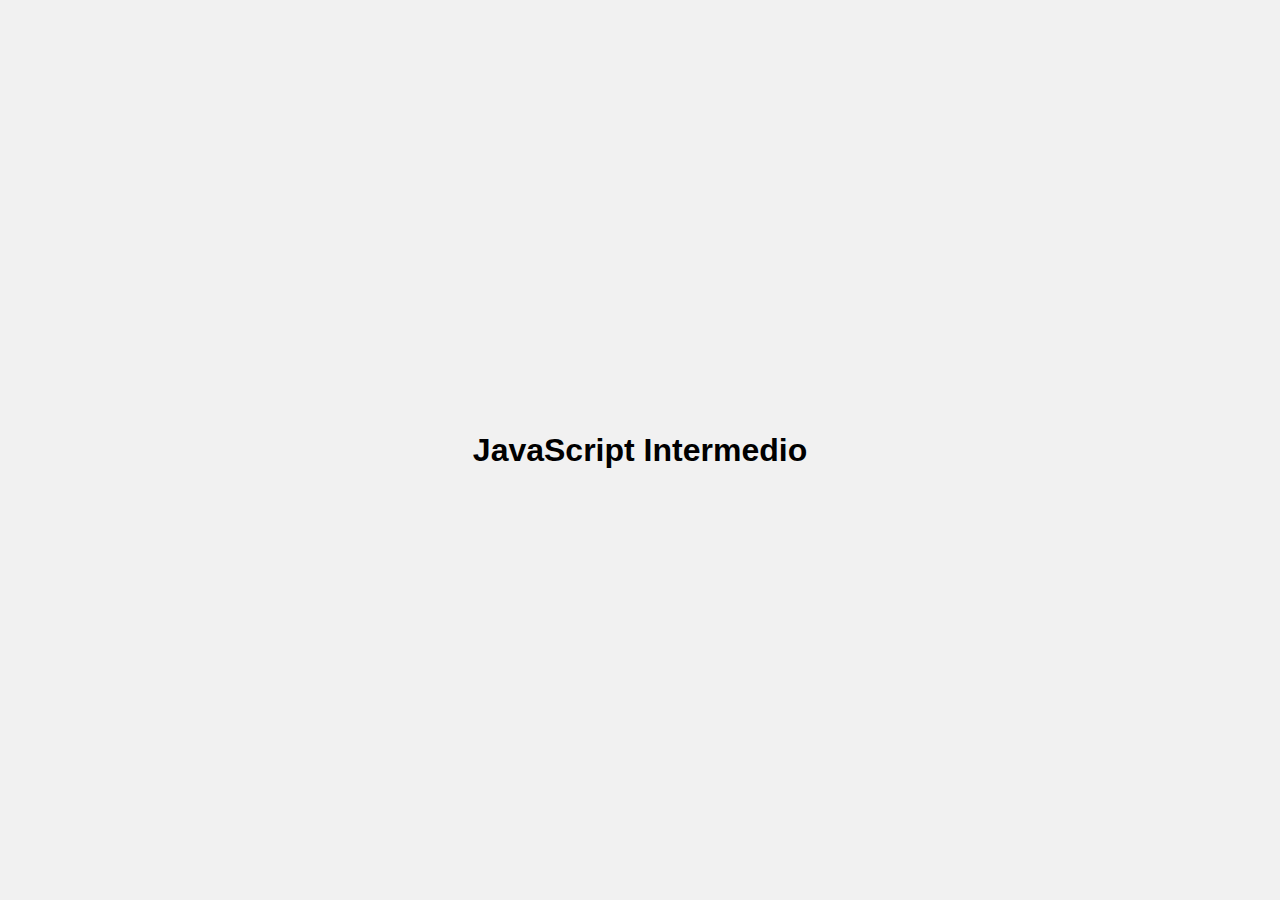
==== index.html @ 62fe091b "01 temporizadores" ====
<!DOCTYPE html>
<html lang="en">
<head>
    <meta charset="UTF-8">
    <meta name="viewport" content="width=device-width, initial-scale=1.0">
    <title>Práctica de Fundamentos JavaScript</title>
    <link rel="stylesheet" href="style.css">    
</head>
<body>
    <h1>JavaScript Intermedio</h1>

    <script type="module" src="./js/app.js"></script>
</body>
</html>
---- style.css ----
body {
    background-color: #f1f1f1;
    font-family: Arial, sans-serif;
    margin: 0;
    padding: 0;
    min-height: 100vh;
    display: flex;
    justify-content: center;
    align-items: center;
}
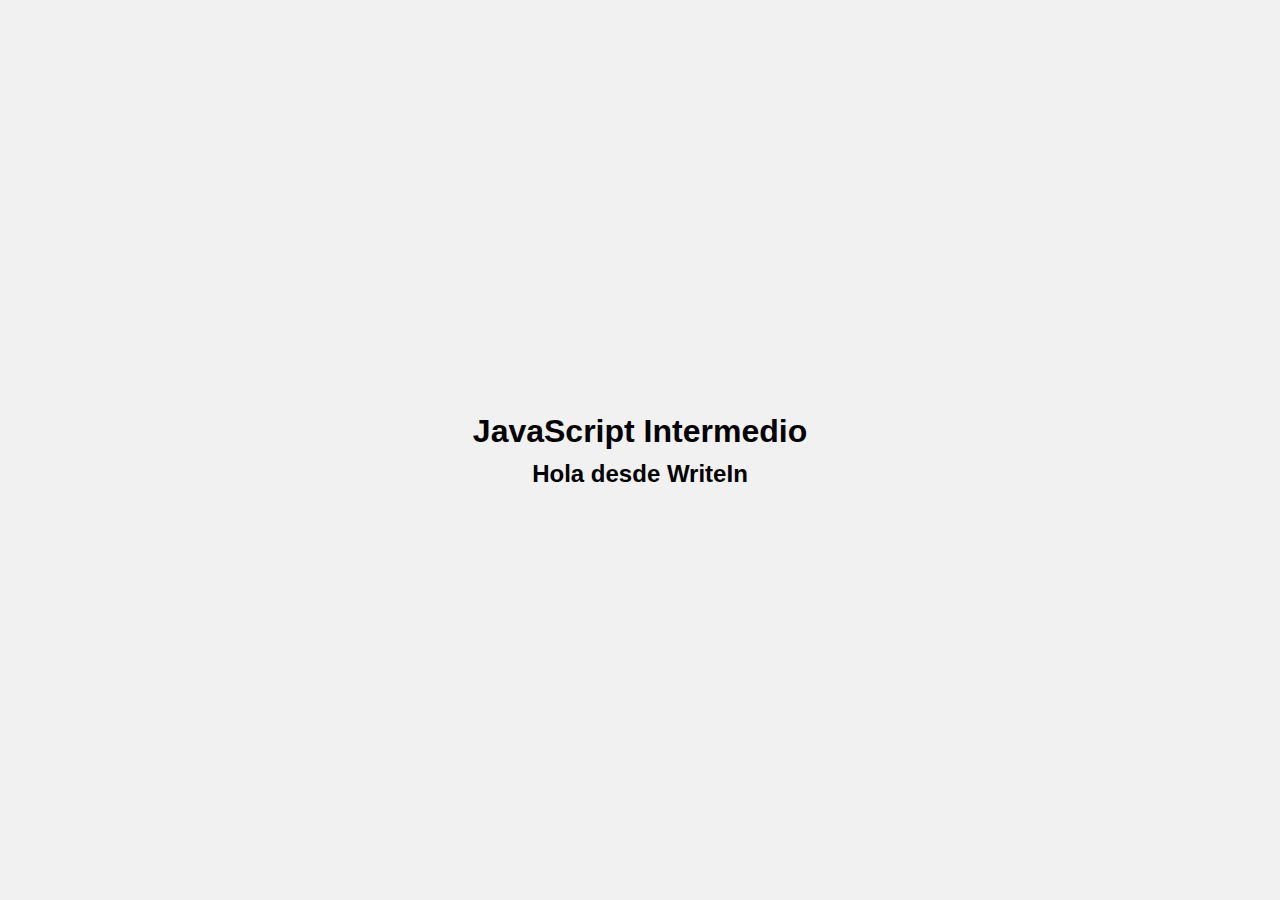
==== commit fe12f95e: "introducción al dom" ====
--- a/index.html
+++ b/index.html
@@ -9,6 +9,11 @@
 <body>
     <h1>JavaScript Intermedio</h1>
 
-    <script type="module" src="./js/app.js"></script>
+    <!-- <script type="module" src="./js/app.js"></script> -->
+    <!-- <script src="./js/14_this.js"></script> -->
+    <!-- <script src="./js/15_call_apply_bind.js"></script> -->
+    <!-- <script src="./js/16_json.js"></script> -->
+
+    <script src="./js_dom/01_introduccion.js"></script>
 </body>
 </html>--- a/style.css
+++ b/style.css
@@ -5,6 +5,12 @@
     padding: 0;
     min-height: 100vh;
     display: flex;
+    flex-direction: column;
     justify-content: center;
     align-items: center;
+    gap: 10px;
+}
+
+h1, h2 {
+    margin: 0;
 }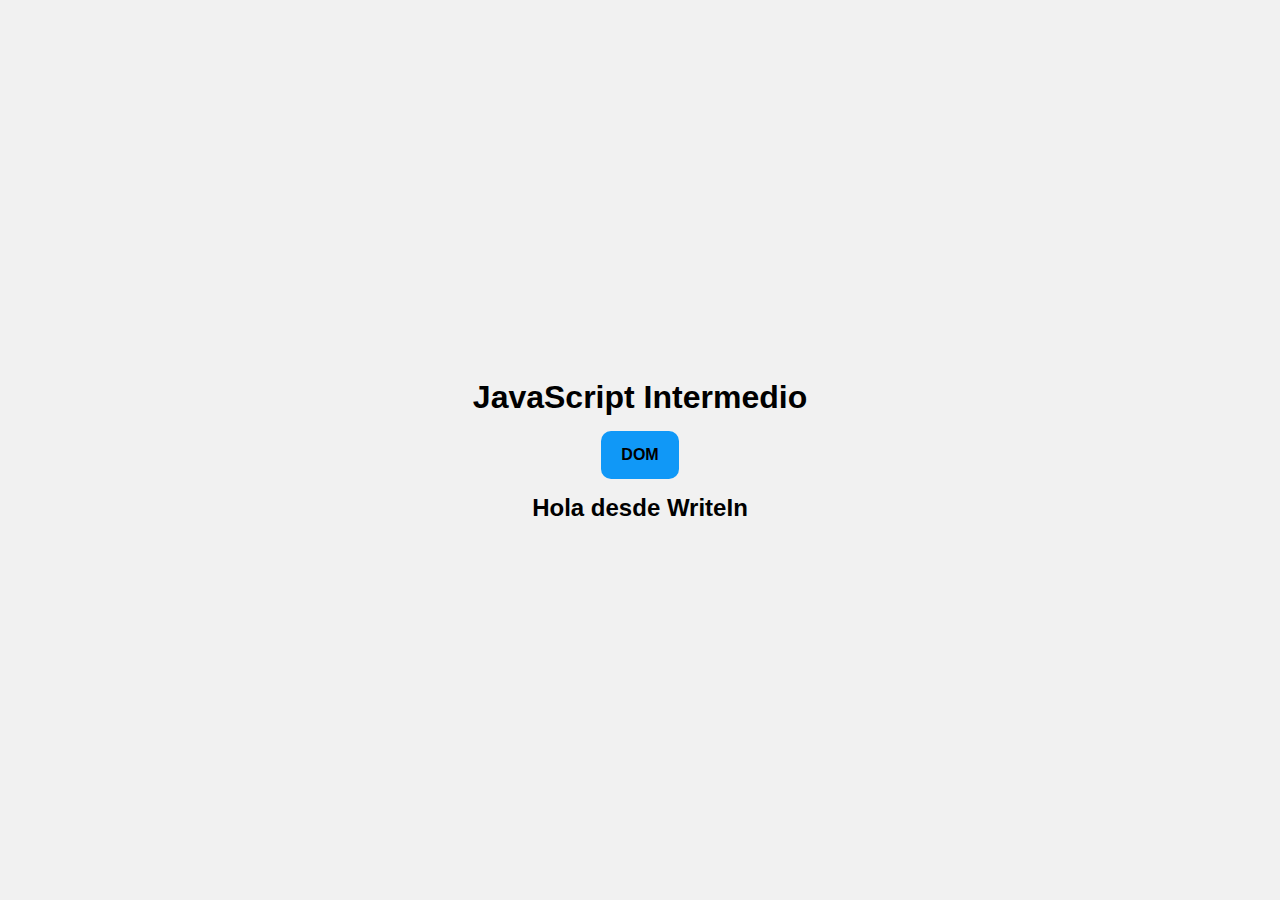
==== commit 0e540436: "nodos, elementos y selectores" ====
--- a/index.html
+++ b/index.html
@@ -6,9 +6,12 @@
     <title>Práctica de Fundamentos JavaScript</title>
     <link rel="stylesheet" href="style.css">    
 </head>
-<body>
+<body class="body-main">
     <h1>JavaScript Intermedio</h1>
 
+    <nav>
+        <a href="./views/dom.html" class="boton">DOM</a>
+    </nav>
     <!-- <script type="module" src="./js/app.js"></script> -->
     <!-- <script src="./js/14_this.js"></script> -->
     <!-- <script src="./js/15_call_apply_bind.js"></script> -->
--- a/style.css
+++ b/style.css
@@ -1,4 +1,10 @@
-body {
+html {
+    box-sizing: border-box;
+}
+*, *:before, *:after {
+    box-sizing: inherit;
+}
+.body-main {
     background-color: #f1f1f1;
     font-family: Arial, sans-serif;
     margin: 0;
@@ -8,9 +14,88 @@
     flex-direction: column;
     justify-content: center;
     align-items: center;
-    gap: 10px;
+    gap: 15px;
 }
 
 h1, h2 {
     margin: 0;
+}
+ul, li {
+    padding: 0;
+}
+a {
+    text-decoration: none;
+}
+figure {
+    margin: 20px 0;
+}
+.boton {
+    text-decoration: none;
+    font-weight: 700;
+    padding: 15px 20px;
+    background-color: #1098F7;
+    color: #000;
+    border-radius: 10px;
+    display: block;
+    transition: background-color 0.3s ease;
+}
+.boton:hover {
+    background-color: #00487C;
+    color: #f1f1f1;
+}
+
+.body-dom {
+    background-color: #f1f1f1;
+    font-family: Arial, sans-serif;
+    background-image: linear-gradient(to bottom, #f1f1f1 0%, #1098F7 100%);
+    min-height: 100vh;
+    max-width: 900px;
+    margin: 0 auto;
+}
+
+.body-dom header h1 {
+    text-align: center;
+    text-transform: uppercase;
+    font-weight: 700;
+    font-size: 38px;
+    padding-top: 20px;
+    padding-bottom: 20px;
+    color: #212121;
+}
+
+#menu {
+    background-color: #00487C60;
+    border-radius: 10px;
+}
+#menu ul {
+    display: flex;
+    justify-content: space-between;
+    margin: 30px auto;
+}
+#menu ul li {
+    list-style-type: none;
+    padding: 20px;
+}
+#menu ul li a {
+    text-decoration: none;
+    text-transform: uppercase;
+    color: #232323;
+    font-size: 18px;
+}
+
+.galeria {
+    display: grid;
+    grid-template-columns: repeat(3, 1fr);
+    gap: 20px;
+    margin-top: 20px;
+    margin-bottom: 20px;
+}
+.galeria img {
+    border-radius: 10px;
+}
+.card {
+    display: flex;
+    flex-direction: column;
+    align-items: center;
+    margin: 0;
 }